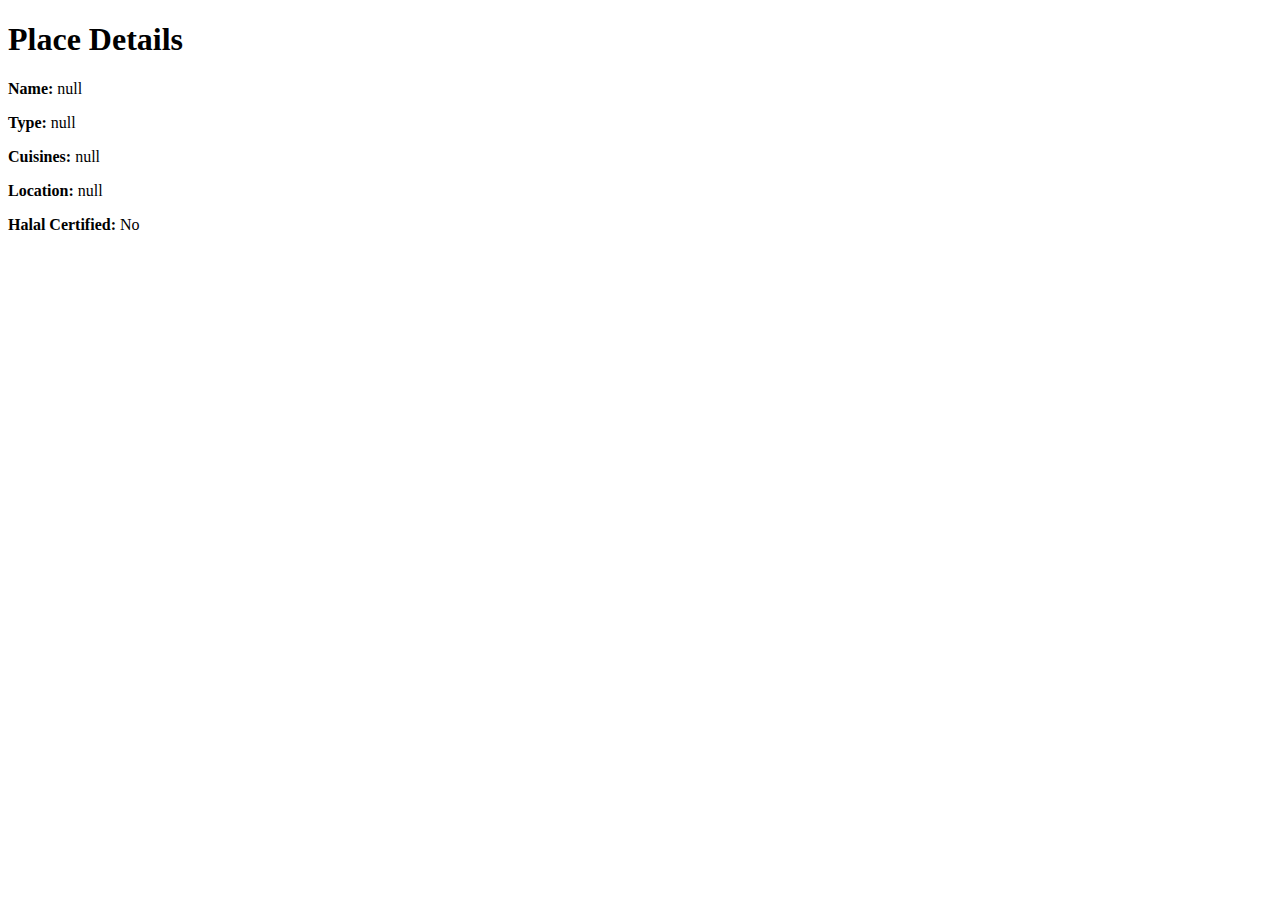
==== display.html @ 86abdd44 "created a new page" ====
<!DOCTYPE html>
<html lang="en">
<head>
<meta charset="UTF-8">
<meta name="viewport" content="width=device-width, initial-scale=1.0">
<title>Place Details</title>
<link rel="stylesheet" href="style.css">
</head>
<body>
<div class="container">
  <h1>Place Details</h1>
  <div id="placeInfo"></div>
</div>
<script src="displayScript.js"></script>
</body>
</html>
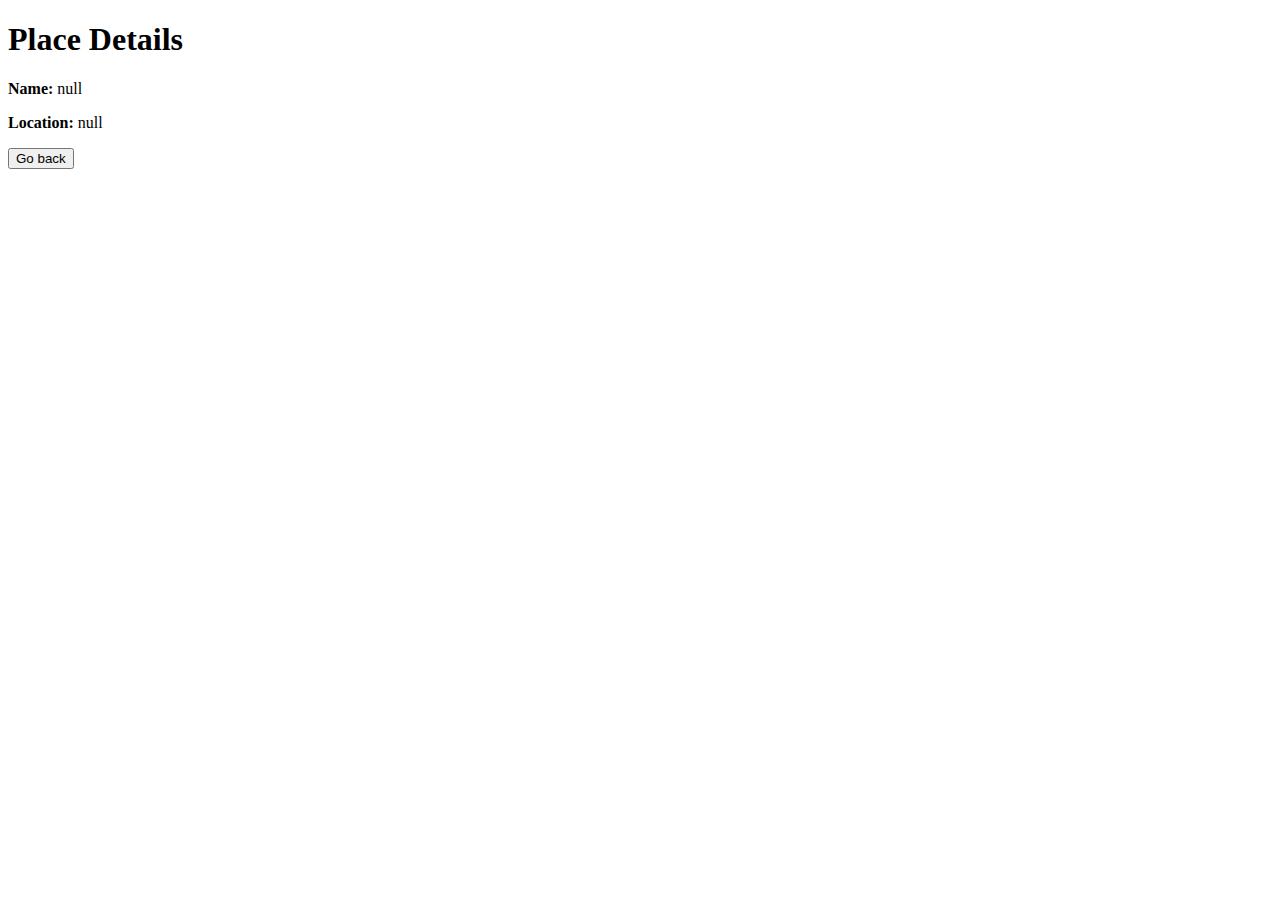
==== commit d6ba7253: "added go back button" ====
--- a/display.html
+++ b/display.html
@@ -10,6 +10,8 @@
 <div class="container">
   <h1>Place Details</h1>
   <div id="placeInfo"></div>
+
+  <button id="goBackButton">Go back</button>
 </div>
 <script src="displayScript.js"></script>
 </body>
